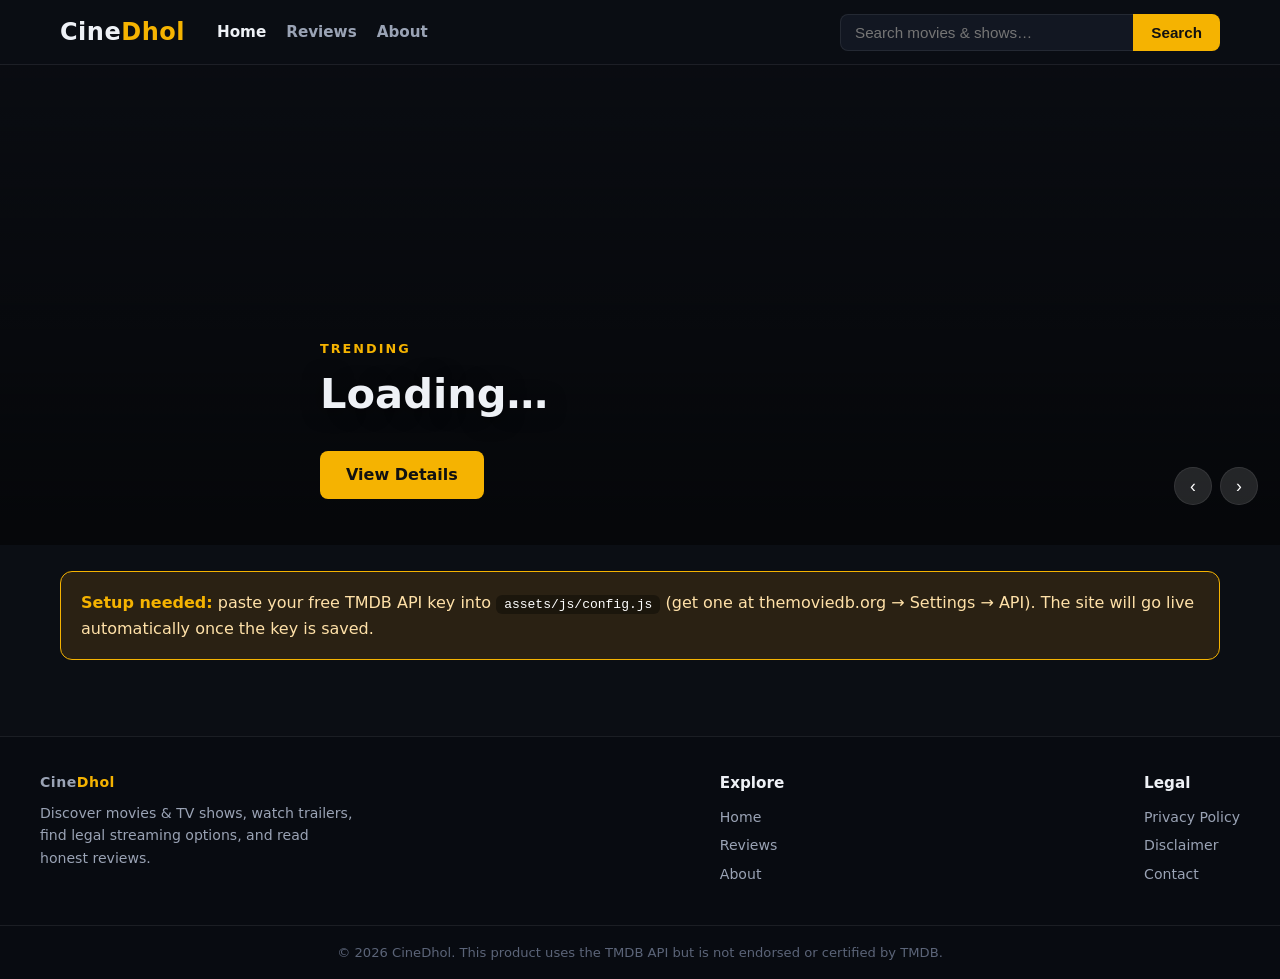
==== index.html @ 09792694 "CineDhol v1: movie discovery site (TMDB-powered, AdSense-ready)" ====
<!DOCTYPE html>
<html lang="en">
<head>
<meta charset="UTF-8">
<meta name="viewport" content="width=device-width, initial-scale=1.0">
<title>CineDhol — Discover Movies & Shows, Read Honest Reviews</title>
<meta name="description" content="CineDhol is your guide to movies and TV shows: trending titles, trailers, cast, where to watch legally, and honest spoiler-free reviews.">
<meta property="og:title" content="CineDhol — Discover Movies & Shows">
<meta property="og:description" content="Trending movies, trailers, cast info, legal streaming options and honest reviews.">
<meta property="og:type" content="website">
<link rel="stylesheet" href="assets/css/style.css">
<link rel="icon" href="assets/img/favicon.svg" type="image/svg+xml">
</head>
<body>

<header class="site">
  <div class="wrap nav">
    <a class="brand" href="index.html">Cine<span>Dhol</span></a>
    <nav class="nav-links">
      <a href="index.html">Home</a>
      <a href="reviews.html">Reviews</a>
      <a href="about.html">About</a>
    </nav>
    <form class="searchbox" id="searchForm" role="search">
      <input id="searchInput" type="search" placeholder="Search movies & shows…" aria-label="Search movies and shows">
      <button type="submit">Search</button>
    </form>
  </div>
</header>

<main>
  <section class="hero" id="hero">
    <div class="hero-bg"></div>
    <div class="wrap hero-inner">
      <div class="hero-kicker">Trending</div>
      <h1>Loading…</h1>
      <div class="hero-meta"></div>
      <p class="hero-desc"></p>
      <a class="btn hero-link" href="#">View Details</a>
    </div>
    <div class="hero-nav">
      <button class="hero-prev" aria-label="Previous">‹</button>
      <button class="hero-next" aria-label="Next">›</button>
    </div>
  </section>

  <div id="homeContent"></div>
</main>

<footer class="site">
  <div class="wrap foot">
    <div class="foot-brand">
      <a class="brand" href="index.html">Cine<span>Dhol</span></a>
      <p>Discover movies & TV shows, watch trailers, find legal streaming options, and read honest reviews.</p>
    </div>
    <div>
      <h4>Explore</h4>
      <a href="index.html">Home</a>
      <a href="reviews.html">Reviews</a>
      <a href="about.html">About</a>
    </div>
    <div>
      <h4>Legal</h4>
      <a href="privacy-policy.html">Privacy Policy</a>
      <a href="disclaimer.html">Disclaimer</a>
      <a href="contact.html">Contact</a>
    </div>
  </div>
  <div class="copy">© 2026 CineDhol. This product uses the TMDB API but is not endorsed or certified by TMDB.</div>
</footer>

<script src="assets/js/config.js"></script>
<script src="assets/js/app.js"></script>
<script src="assets/js/home.js"></script>
</body>
</html>
---- assets/css/style.css ----
/* CineDhol — dark cinematic theme */
:root{
  --bg:#0b0e14;
  --bg-soft:#121722;
  --bg-card:#161c2a;
  --text:#eef1f6;
  --muted:#9aa3b5;
  --accent:#f5b301;          /* dhol gold */
  --accent-2:#e63946;        /* cinema red */
  --line:rgba(255,255,255,.08);
  --radius:12px;
  --max:1200px;
  --shadow:0 10px 30px rgba(0,0,0,.45);
}
*{box-sizing:border-box;margin:0;padding:0}
html{scroll-behavior:smooth}
body{
  background:var(--bg);
  color:var(--text);
  font-family:"Inter","Segoe UI",system-ui,-apple-system,sans-serif;
  line-height:1.6;
  min-height:100vh;
  display:flex;
  flex-direction:column;
}
a{color:var(--accent);text-decoration:none}
a:hover{text-decoration:underline}
img{display:block;max-width:100%}
.wrap{max-width:var(--max);margin:0 auto;padding:0 20px;width:100%}
main{flex:1}

/* ---------- header ---------- */
header.site{
  position:sticky;top:0;z-index:50;
  background:rgba(11,14,20,.92);
  backdrop-filter:blur(10px);
  border-bottom:1px solid var(--line);
}
.nav{display:flex;align-items:center;gap:26px;height:64px}
.brand{font-size:1.5rem;font-weight:800;letter-spacing:.5px;color:var(--text);white-space:nowrap}
.brand span{color:var(--accent)}
.brand:hover{text-decoration:none}
.nav-links{display:flex;gap:20px;margin-left:6px}
.nav-links a{color:var(--muted);font-weight:600;font-size:.95rem}
.nav-links a:hover,.nav-links a.active{color:var(--text);text-decoration:none}
.searchbox{margin-left:auto;display:flex;gap:0;flex:1;max-width:380px}
.searchbox input{
  flex:1;background:var(--bg-soft);border:1px solid var(--line);
  border-right:0;color:var(--text);padding:9px 14px;border-radius:8px 0 0 8px;
  font-size:.95rem;outline:none;
}
.searchbox input:focus{border-color:var(--accent)}
.searchbox button{
  background:var(--accent);border:0;color:#111;font-weight:700;
  padding:0 18px;border-radius:0 8px 8px 0;cursor:pointer;font-size:.95rem;
}
.searchbox button:hover{background:#ffc933}

/* ---------- hero ---------- */
.hero{position:relative;min-height:480px;display:flex;align-items:flex-end;overflow:hidden}
.hero-bg{position:absolute;inset:0;background-size:cover;background-position:center 20%;filter:brightness(.5)}
.hero-bg::after{content:"";position:absolute;inset:0;background:linear-gradient(180deg,rgba(11,14,20,.25),var(--bg) 96%)}
.hero-inner{position:relative;z-index:2;padding:60px 0 46px;max-width:640px}
.hero-kicker{color:var(--accent);font-weight:700;letter-spacing:2px;font-size:.8rem;text-transform:uppercase;margin-bottom:10px}
.hero h1{font-size:2.6rem;line-height:1.15;margin-bottom:12px;text-shadow:0 2px 20px rgba(0,0,0,.6)}
.hero p{color:#cfd5e1;margin-bottom:20px;font-size:1.05rem}
.hero-meta{display:flex;gap:14px;align-items:center;margin-bottom:22px;color:var(--muted);font-size:.95rem}
.btn{display:inline-block;background:var(--accent);color:#111;font-weight:700;padding:11px 26px;border-radius:8px;border:0;cursor:pointer;font-size:1rem}
.btn:hover{background:#ffc933;text-decoration:none}
.btn.ghost{background:rgba(255,255,255,.1);color:var(--text);border:1px solid var(--line)}
.btn.ghost:hover{background:rgba(255,255,255,.18)}
.hero-nav{position:absolute;z-index:3;right:22px;bottom:40px;display:flex;gap:8px}
.hero-nav button{background:rgba(255,255,255,.12);border:1px solid var(--line);color:#fff;width:38px;height:38px;border-radius:50%;cursor:pointer;font-size:1.1rem}
.hero-nav button:hover{background:var(--accent);color:#111}

/* ---------- sections / rows ---------- */
.section{margin:38px 0}
.section-head{display:flex;align-items:baseline;justify-content:space-between;margin-bottom:16px}
.section-head h2{font-size:1.4rem}
.section-head a{font-size:.9rem;color:var(--muted)}
.row{display:grid;grid-auto-flow:column;grid-auto-columns:160px;gap:14px;overflow-x:auto;padding-bottom:10px;scroll-snap-type:x mandatory}
.row::-webkit-scrollbar{height:8px}
.row::-webkit-scrollbar-thumb{background:#2a3348;border-radius:4px}
.grid{display:grid;grid-template-columns:repeat(auto-fill,minmax(160px,1fr));gap:16px}
.card{
  background:var(--bg-card);border:1px solid var(--line);border-radius:var(--radius);
  overflow:hidden;transition:transform .18s ease,box-shadow .18s ease;scroll-snap-align:start;
}
.card:hover{transform:translateY(-4px);box-shadow:var(--shadow);text-decoration:none}
.card img{width:100%;aspect-ratio:2/3;object-fit:cover;background:#0e1320}
.card-body{padding:10px 12px 12px}
.card-title{font-size:.9rem;font-weight:600;color:var(--text);line-height:1.35;
  display:-webkit-box;-webkit-line-clamp:2;-webkit-box-orient:vertical;overflow:hidden;min-height:2.4em}
.card:hover .card-title{color:var(--accent)}
.card-sub{display:flex;justify-content:space-between;color:var(--muted);font-size:.8rem;margin-top:6px}
.rating{color:var(--accent);font-weight:700}

/* ---------- genre chips ---------- */
.chips{display:flex;gap:10px;flex-wrap:wrap;margin-bottom:18px}
.chip{background:var(--bg-soft);border:1px solid var(--line);color:var(--muted);
  padding:8px 16px;border-radius:999px;cursor:pointer;font-size:.9rem;font-weight:600}
.chip:hover{color:var(--text);border-color:var(--accent)}
.chip.active{background:var(--accent);color:#111;border-color:var(--accent)}

/* ---------- movie detail ---------- */
.detail-hero{position:relative;overflow:hidden}
.detail-bg{position:absolute;inset:0;background-size:cover;background-position:center 25%;filter:brightness(.35)}
.detail-bg::after{content:"";position:absolute;inset:0;background:linear-gradient(180deg,rgba(11,14,20,.3),var(--bg) 95%)}
.detail-inner{position:relative;z-index:2;display:flex;gap:28px;padding:44px 0}
.poster{width:260px;flex-shrink:0;border-radius:var(--radius);box-shadow:var(--shadow);border:1px solid var(--line)}
.detail-info h1{font-size:2.2rem;margin-bottom:8px}
.tagline{color:var(--muted);font-style:italic;margin-bottom:14px}
.meta-row{display:flex;flex-wrap:wrap;gap:10px 18px;color:var(--muted);font-size:.95rem;margin-bottom:16px}
.meta-row strong{color:var(--text)}
.genres{display:flex;gap:8px;flex-wrap:wrap;margin-bottom:16px}
.genre-tag{background:rgba(245,179,1,.14);color:var(--accent);border:1px solid rgba(245,179,1,.35);
  padding:4px 12px;border-radius:999px;font-size:.82rem;font-weight:600}
.overview{color:#d4dae6;max-width:720px;margin-bottom:22px}
.actions{display:flex;gap:12px;flex-wrap:wrap;margin-bottom:8px}
.cast-row{display:flex;gap:14px;overflow-x:auto;padding-bottom:8px}
.cast{width:110px;flex-shrink:0;text-align:center}
.cast img{width:110px;height:150px;object-fit:cover;border-radius:8px;background:#0e1320;margin-bottom:6px}
.cast .n{font-size:.82rem;font-weight:600;line-height:1.3}
.cast .c{font-size:.75rem;color:var(--muted)}
.trailer-wrap{position:relative;padding-bottom:56.25%;height:0;overflow:hidden;border-radius:var(--radius);margin:10px 0 26px;border:1px solid var(--line)}
.trailer-wrap iframe{position:absolute;top:0;left:0;width:100%;height:100%;border:0}
.providers{display:flex;gap:12px;flex-wrap:wrap}
.provider{background:var(--bg-card);border:1px solid var(--line);border-radius:10px;padding:8px 12px;display:flex;align-items:center;gap:10px;font-size:.9rem}
.provider img{width:34px;height:34px;border-radius:6px}
h3.block-title{font-size:1.15rem;margin:26px 0 12px}

/* ---------- reviews ---------- */
.review-card{background:var(--bg-card);border:1px solid var(--line);border-radius:var(--radius);padding:22px;margin-bottom:18px}
.review-card h3{margin-bottom:6px}
.review-meta{color:var(--muted);font-size:.88rem;margin-bottom:12px}
.stars{color:var(--accent);letter-spacing:2px}
.review-excerpt{color:#d4dae6}
.review-full{color:#d7dce7}
.review-full p{margin-bottom:14px}
.pros-cons{display:grid;grid-template-columns:1fr 1fr;gap:16px;margin:18px 0}
.pros-cons div{background:var(--bg-soft);border:1px solid var(--line);border-radius:10px;padding:14px 16px}
.pros-cons h4{margin-bottom:8px;font-size:.95rem}
.pros-cons ul{padding-left:18px;color:#cfd5e1;font-size:.93rem}

/* ---------- ad slots ---------- */
.ad-slot{margin:26px auto;text-align:center;min-height:0}
.ad-slot .ad-label{font-size:.68rem;letter-spacing:2px;color:#5b6478;text-transform:uppercase;margin-bottom:6px}

/* ---------- setup notice ---------- */
.notice{background:#2a2113;border:1px solid var(--accent);border-radius:var(--radius);padding:18px 20px;margin:26px 0;color:#ffe1a8}
.notice strong{color:var(--accent)}
.notice code{background:rgba(0,0,0,.35);padding:2px 8px;border-radius:6px;color:#fff}

/* ---------- static pages ---------- */
.page{padding:36px 0 60px;max-width:820px}
.page h1{margin-bottom:18px;font-size:2rem}
.page h2{margin:26px 0 10px;font-size:1.25rem}
.page p,.page li{color:#cfd5e1;margin-bottom:12px}
.page ul{padding-left:22px}

/* ---------- footer ---------- */
footer.site{border-top:1px solid var(--line);margin-top:50px;background:#080b11}
.foot{display:flex;flex-wrap:wrap;gap:26px;justify-content:space-between;padding:34px 0}
.foot h4{margin-bottom:10px;font-size:.95rem;color:var(--text)}
.foot a{display:block;color:var(--muted);font-size:.88rem;margin-bottom:6px}
.foot-brand{max-width:320px}
.foot-brand p{color:var(--muted);font-size:.88rem;margin-top:8px}
.copy{border-top:1px solid var(--line);padding:16px 0;color:#5b6478;font-size:.82rem;text-align:center}
.copy a{color:#5b6478}

/* ---------- misc ---------- */
.load-more{display:block;margin:24px auto}
.center{text-align:center;color:var(--muted);padding:40px 0}
.spinner{width:44px;height:44px;border:4px solid var(--line);border-top-color:var(--accent);border-radius:50%;margin:60px auto;animation:spin 1s linear infinite}
@keyframes spin{to{transform:rotate(360deg)}}
.empty{color:var(--muted);text-align:center;padding:50px 0}

@media(max-width:760px){
  .nav-links{display:none}
  .hero h1{font-size:1.9rem}
  .hero{min-height:420px}
  .detail-inner{flex-direction:column}
  .poster{width:180px}
  .pros-cons{grid-template-columns:1fr}
  .row{grid-auto-columns:130px}
}
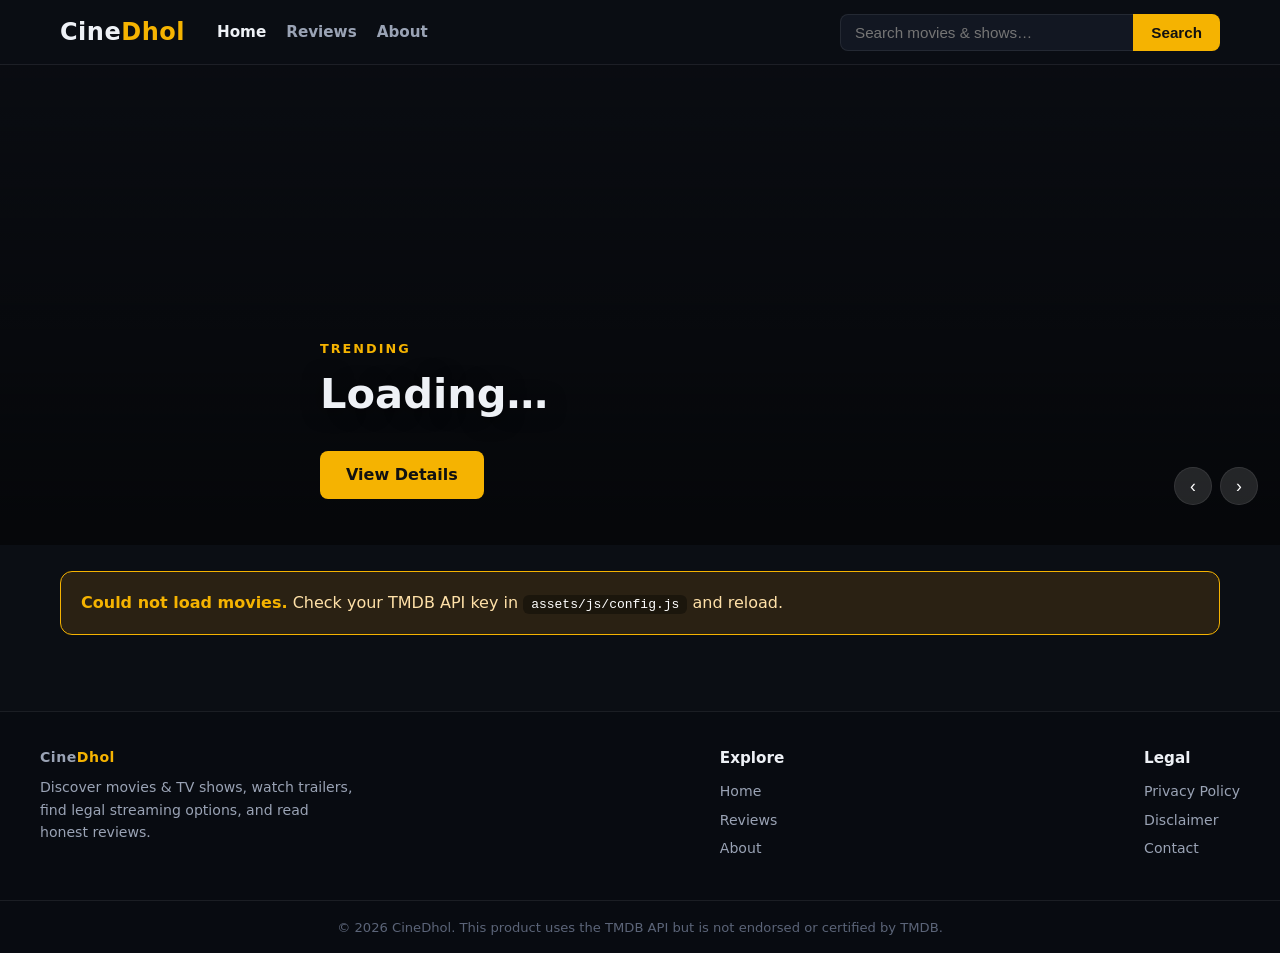
==== commit 3e26e77a: "Add Google Search Console verification tag to all pages" ====
--- a/index.html
+++ b/index.html
@@ -2,6 +2,7 @@
 <html lang="en">
 <head>
 <meta charset="UTF-8">
+<meta name="google-site-verification" content="7DjNSWPfqNYy4hD8La74cvABpgizbVOli7rJnPKUQVg">
 <meta name="viewport" content="width=device-width, initial-scale=1.0">
 <title>CineDhol — Discover Movies & Shows, Read Honest Reviews</title>
 <meta name="description" content="CineDhol is your guide to movies and TV shows: trending titles, trailers, cast, where to watch legally, and honest spoiler-free reviews.">
